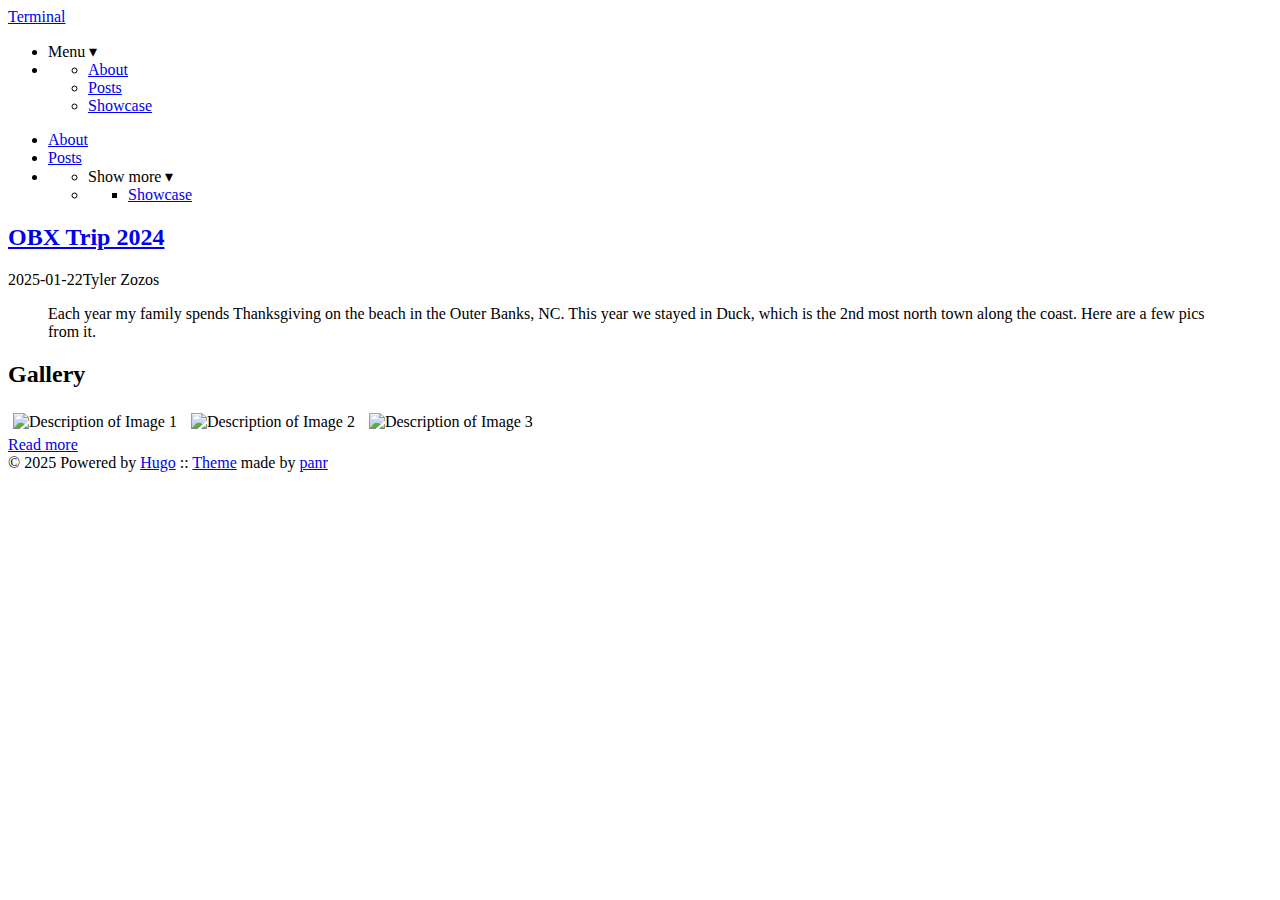
==== docs/index.html @ 26e34f1d "inital commit" ====
<!DOCTYPE html>
<html lang="en">
<head>
	<meta name="generator" content="Hugo 0.141.0">
  
    <title>Terminal</title>
  
  <meta http-equiv="content-type" content="text/html; charset=utf-8">
<meta name="viewport" content="width=device-width, initial-scale=1.0">
<meta name="description" content="A simple, retro theme for Hugo" />
<meta name="keywords" content="" />

  <meta name="robots" content="noodp" />

<link rel="canonical" href="https://zozost44.github.io/wanderandwisk/" />





  
  <link rel="stylesheet" href="https://zozost44.github.io/wanderandwisk/css/buttons.min.2bc533403a27dfe0e93105a92502b42ce4587e2e4a87d9f7d349e51e16e09478.css">

  
  <link rel="stylesheet" href="https://zozost44.github.io/wanderandwisk/css/code.min.00125962708925857e7b66dbc58391d55be1191a3d0ce2034de8c9cd2c481c36.css">

  
  <link rel="stylesheet" href="https://zozost44.github.io/wanderandwisk/css/fonts.min.4881f0c525f3ce2a1864fb6e96676396cebe1e6fcef1933e8e1dde7041004fb5.css">

  
  <link rel="stylesheet" href="https://zozost44.github.io/wanderandwisk/css/footer.min.2e3eb191baee58dd05a9f0104ac1fab0827bca7c64dafe0b2579f934c33a1d69.css">

  
  <link rel="stylesheet" href="https://zozost44.github.io/wanderandwisk/css/gist.min.a751e8b0abe1ba8bc53ced52a38b19d8950fe78ca29454ea8c2595cf26aad5c0.css">

  
  <link rel="stylesheet" href="https://zozost44.github.io/wanderandwisk/css/header.min.b6fb4423cf82a9f9d7abc9cd010223fa3d70a6526a3f28f8e17d814c06e18f9e.css">

  
  <link rel="stylesheet" href="https://zozost44.github.io/wanderandwisk/css/main.min.fe8dc560fccb53a458b0db19ccb7b265764ac46b68596b7e099c6793054dd457.css">

  
  <link rel="stylesheet" href="https://zozost44.github.io/wanderandwisk/css/menu.min.83637a90d903026bc280d3f82f96ceb06c5fc72b7c1a8d686afb5bbf818a29f7.css">

  
  <link rel="stylesheet" href="https://zozost44.github.io/wanderandwisk/css/pagination.min.82f6400eae7c7c6dc3c866733c2ec0579e4089608fea69400ff85b3880aa0d3c.css">

  
  <link rel="stylesheet" href="https://zozost44.github.io/wanderandwisk/css/post.min.fc74ca360273c1d828da3c02b8174eba435607b369d98418ccc6f2243cd4e75d.css">

  
  <link rel="stylesheet" href="https://zozost44.github.io/wanderandwisk/css/prism.min.9023bbc24533d09e97a51a0a42a5a7bfe4c591ae167c5551fb1d2191d11977c0.css">

  
  <link rel="stylesheet" href="https://zozost44.github.io/wanderandwisk/css/syntax.min.cc789ed9377260d7949ea4c18781fc58959a89287210fe4edbff44ebfc1511b6.css">

  
  <link rel="stylesheet" href="https://zozost44.github.io/wanderandwisk/css/terminal.min.4b367d85d0d0061435650561285afed36c46a7cf8dc6d7ed5642d98e589fa622.css">

  
  <link rel="stylesheet" href="https://zozost44.github.io/wanderandwisk/css/terms.min.b81791663c3790e738e571cdbf802312390d30e4b1d8dc9d814a5b5454d0ac11.css">


<link rel="stylesheet" href="https://zozost44.github.io/wanderandwisk/terminal.css">




<link rel="shortcut icon" href="https://zozost44.github.io/wanderandwisk/favicon.png">
<link rel="apple-touch-icon" href="https://zozost44.github.io/wanderandwisk/apple-touch-icon.png">


<meta name="twitter:card" content="summary" />

  
    <meta name="twitter:site" content="" />
  
    <meta name="twitter:creator" content="" />



<meta property="og:locale" content="en" />
<meta property="og:type" content="website" />
<meta property="og:title" content="Terminal">
<meta property="og:description" content="A simple, retro theme for Hugo" />
<meta property="og:url" content="https://zozost44.github.io/wanderandwisk/" />
<meta property="og:site_name" content="Terminal" />

  <meta property="og:image" content="https://zozost44.github.io/wanderandwisk/og-image.png">

<meta property="og:image:width" content="1200">
<meta property="og:image:height" content="627">





  <link href="https://zozost44.github.io/wanderandwisk/index.xml" rel="alternate" type="application/rss+xml" title="Terminal" />









</head>
<body>


<div class="container full">

  <header class="header">
  <div class="header__inner">
    <div class="header__logo">
      <a href="https://zozost44.github.io/wanderandwisk/">
  <div class="logo">
    Terminal
  </div>
</a>

    </div>
    
      <ul class="menu menu--mobile">
  <li class="menu__trigger">Menu&nbsp;▾</li>
  <li>
    <ul class="menu__dropdown">
      
        
          <li><a href="https://zozost44.github.io/wanderandwisk/about">About</a></li>
        
      
        
          <li><a href="https://zozost44.github.io/wanderandwisk/posts/">Posts</a></li>
        
      
        
          <li><a href="https://zozost44.github.io/wanderandwisk/showcase">Showcase</a></li>
        
      
      
    </ul>
  </li>
</ul>

    
    
  </div>
  
    <nav class="navigation-menu">
  <ul class="navigation-menu__inner menu--desktop">
    
      
        
          <li><a href="https://zozost44.github.io/wanderandwisk/about" >About</a></li>
        
      
        
          <li><a href="https://zozost44.github.io/wanderandwisk/posts/" >Posts</a></li>
        
      
      
        <li>
          <ul class="menu">
            <li class="menu__trigger">Show more&nbsp;▾</li>
            <li>
              <ul class="menu__dropdown">
                
                  
                    <li><a href="https://zozost44.github.io/wanderandwisk/showcase" >Showcase</a></li>
                  
                
              </ul>
            </li>
          </ul>
        </li>
      
    
  </ul>
</nav>

  
</header>


  <div class="content">
    
  
  <div class="posts">
    
    

    
    
      
    
    

    
      <article class="post on-list">
        <h2 class="post-title">
          <a href="https://zozost44.github.io/wanderandwisk/posts/0001/">OBX Trip 2024</a>
        </h2>

        <div class="post-meta"><time class="post-date">2025-01-22</time><span class="post-author">Tyler Zozos</span></div>

        

        


        <div class="post-content">
          
            <blockquote>
<p>Each year my family spends Thanksgiving on the beach in the Outer Banks, NC.  This year we stayed in Duck, which is the 2nd most north town along the coast.  Here are a few pics from it.</p>
</blockquote>
<h2 id="gallery">Gallery</h2>
<div class="gallery">
  <img src="https://zozost44.github.io/wanderandwisk/images/gallery0001/image1.jpg" alt="Description of Image 1" style="width:100%; margin:5px;">
  <img src="https://zozost44.github.io/wanderandwisk/images/gallery0001/image2.jpg" alt="Description of Image 2" style="width:100%; margin:5px;">
  <img src="https://zozost44.github.io/wanderandwisk/images/gallery0001/image3.jpg" alt="Description of Image 3" style="width:100%; margin:5px;">
</div>
          
        </div>

        
          <div>
            <a class="read-more button inline" href="https://zozost44.github.io/wanderandwisk/posts/0001/">Read more</a>
          </div>
        
      </article>
    

    <div class="pagination">
  <div class="pagination__buttons">
    
    
  </div>
</div>

  </div>

  </div>

  
    <footer class="footer">
  <div class="footer__inner">
    
      <div class="copyright">
        <span>© 2025 Powered by <a href="https://gohugo.io">Hugo</a></span>
    
      <span>:: <a href="https://github.com/panr/hugo-theme-terminal" target="_blank">Theme</a> made by <a href="https://github.com/panr" target="_blank">panr</a></span>
      </div>
  </div>
</footer>






<script type="text/javascript" src="https://zozost44.github.io/wanderandwisk/wanderandwisk/bundle.min.js"></script>





  
</div>

</body>
</html>
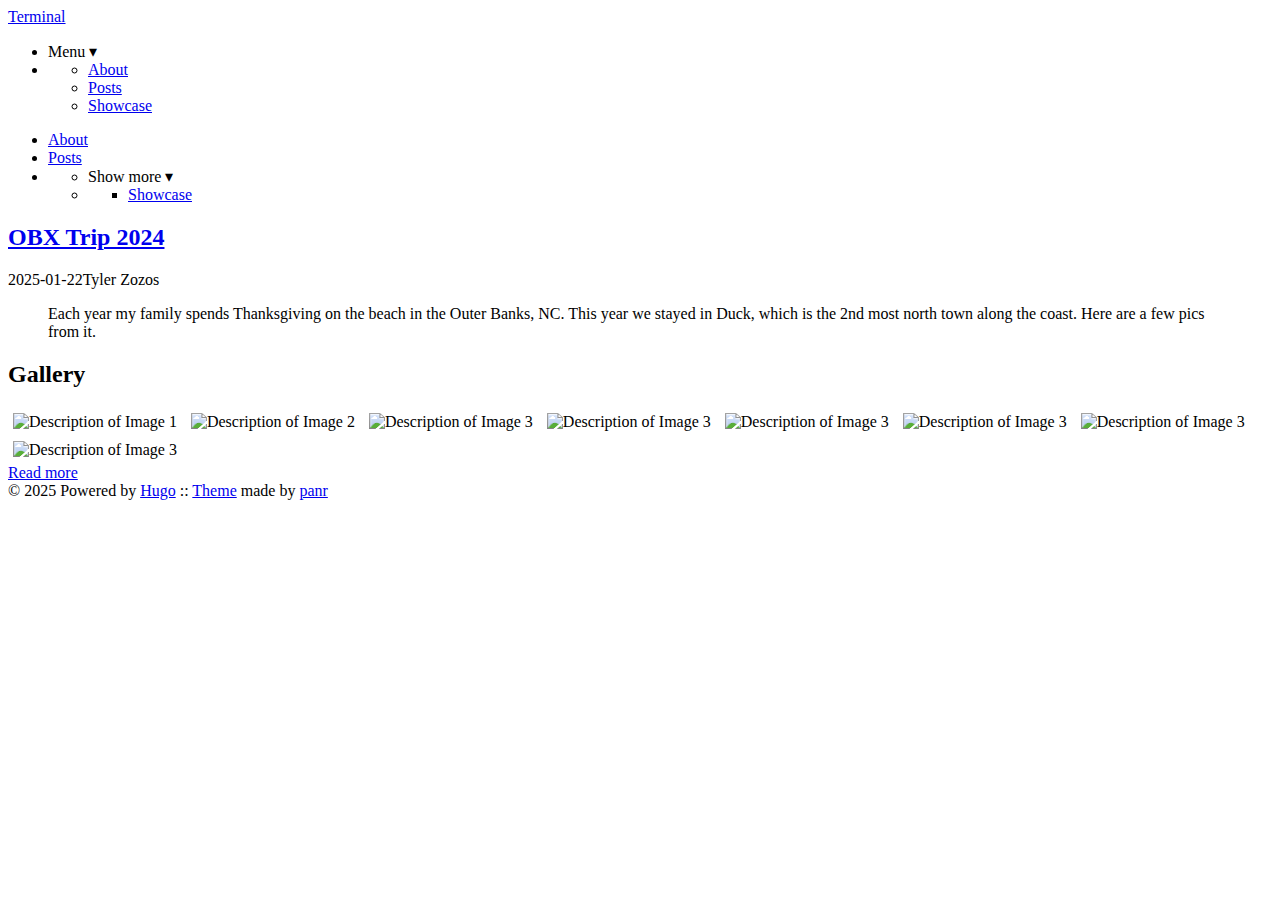
==== commit e8393709: "-v001- post 0001" ====
--- a/docs/index.html
+++ b/docs/index.html
@@ -220,7 +220,11 @@
   <img src="https://zozost44.github.io/wanderandwisk/images/gallery0001/image1.jpg" alt="Description of Image 1" style="width:100%; margin:5px;">
   <img src="https://zozost44.github.io/wanderandwisk/images/gallery0001/image2.jpg" alt="Description of Image 2" style="width:100%; margin:5px;">
   <img src="https://zozost44.github.io/wanderandwisk/images/gallery0001/image3.jpg" alt="Description of Image 3" style="width:100%; margin:5px;">
-</div>
+  <img src="https://zozost44.github.io/wanderandwisk/images/gallery0001/image4.jpg" alt="Description of Image 3" style="width:100%; margin:5px;">
+  <img src="https://zozost44.github.io/wanderandwisk/images/gallery0001/image5.jpg" alt="Description of Image 3" style="width:100%; margin:5px;">
+  <img src="https://zozost44.github.io/wanderandwisk/images/gallery0001/image6.jpg" alt="Description of Image 3" style="width:100%; margin:5px;">
+  <img src="https://zozost44.github.io/wanderandwisk/images/gallery0001/image7.jpg" alt="Description of Image 3" style="width:100%; margin:5px;">
+  <img src="https://zozost44.github.io/wanderandwisk/images/gallery0001/image8.jpg" alt="Description of Image 3" style="width:100%; margin:5px;">
           
         </div>
 
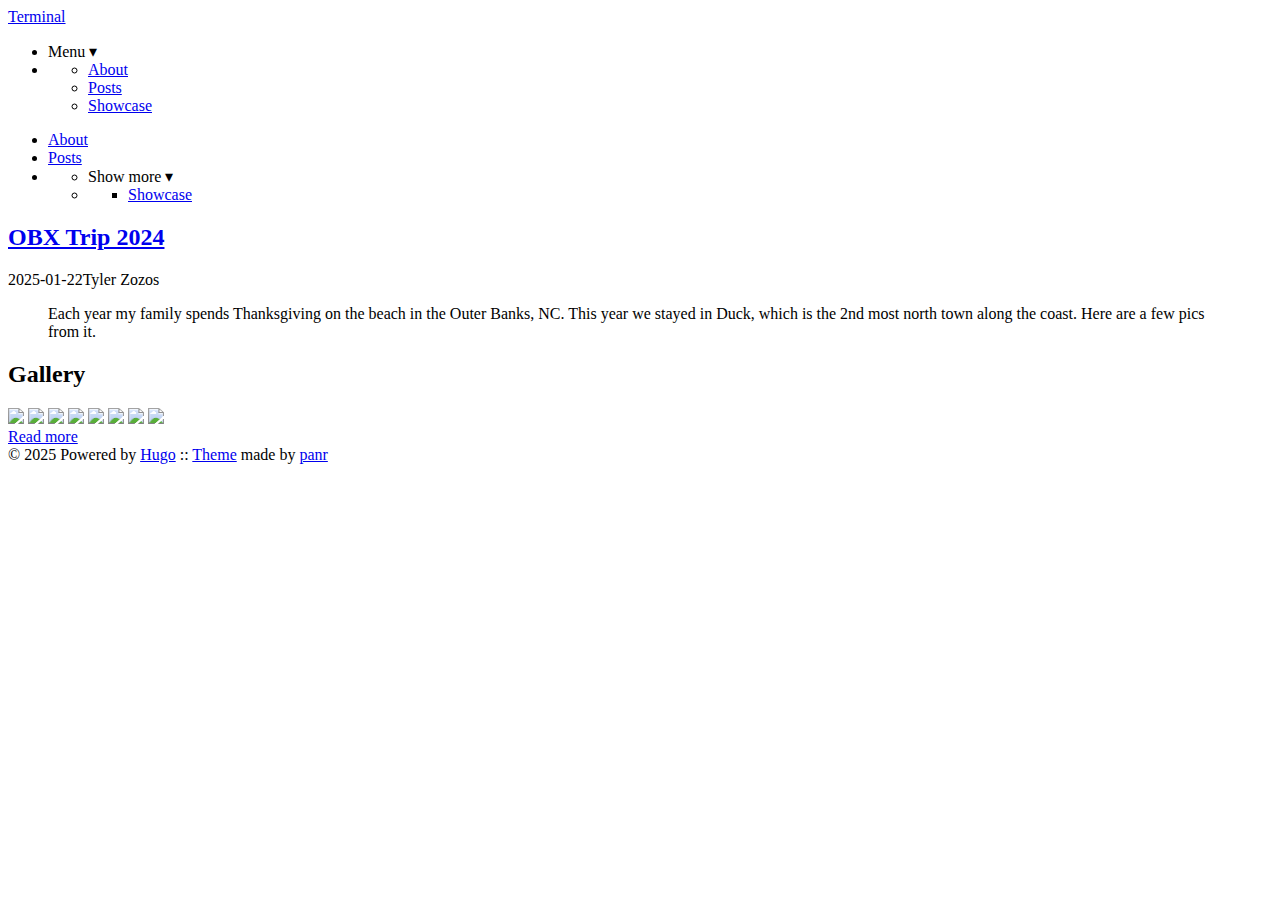
==== commit fd44e5fb: "-v001- post 0001" ====
--- a/docs/index.html
+++ b/docs/index.html
@@ -217,14 +217,15 @@
 </blockquote>
 <h2 id="gallery">Gallery</h2>
 <div class="gallery">
-  <img src="https://zozost44.github.io/wanderandwisk/images/gallery0001/image1.jpg" alt="Description of Image 1" style="width:100%; margin:5px;">
-  <img src="https://zozost44.github.io/wanderandwisk/images/gallery0001/image2.jpg" alt="Description of Image 2" style="width:100%; margin:5px;">
-  <img src="https://zozost44.github.io/wanderandwisk/images/gallery0001/image3.jpg" alt="Description of Image 3" style="width:100%; margin:5px;">
-  <img src="https://zozost44.github.io/wanderandwisk/images/gallery0001/image4.jpg" alt="Description of Image 3" style="width:100%; margin:5px;">
-  <img src="https://zozost44.github.io/wanderandwisk/images/gallery0001/image5.jpg" alt="Description of Image 3" style="width:100%; margin:5px;">
-  <img src="https://zozost44.github.io/wanderandwisk/images/gallery0001/image6.jpg" alt="Description of Image 3" style="width:100%; margin:5px;">
-  <img src="https://zozost44.github.io/wanderandwisk/images/gallery0001/image7.jpg" alt="Description of Image 3" style="width:100%; margin:5px;">
-  <img src="https://zozost44.github.io/wanderandwisk/images/gallery0001/image8.jpg" alt="Description of Image 3" style="width:100%; margin:5px;">
+  <img src="https://zozost44.github.io/wanderandwisk/images/gallery0001/image1.jpg" >
+  <img src="https://zozost44.github.io/wanderandwisk/images/gallery0001/image2.jpg" >
+  <img src="https://zozost44.github.io/wanderandwisk/images/gallery0001/image3.jpg" >
+  <img src="https://zozost44.github.io/wanderandwisk/images/gallery0001/image4.jpg" >
+  <img src="https://zozost44.github.io/wanderandwisk/images/gallery0001/image5.jpg" >
+  <img src="https://zozost44.github.io/wanderandwisk/images/gallery0001/image6.jpg" >
+  <img src="https://zozost44.github.io/wanderandwisk/images/gallery0001/image7.jpg" >
+  <img src="https://zozost44.github.io/wanderandwisk/images/gallery0001/image8.jpg" >
+</div>
           
         </div>
 
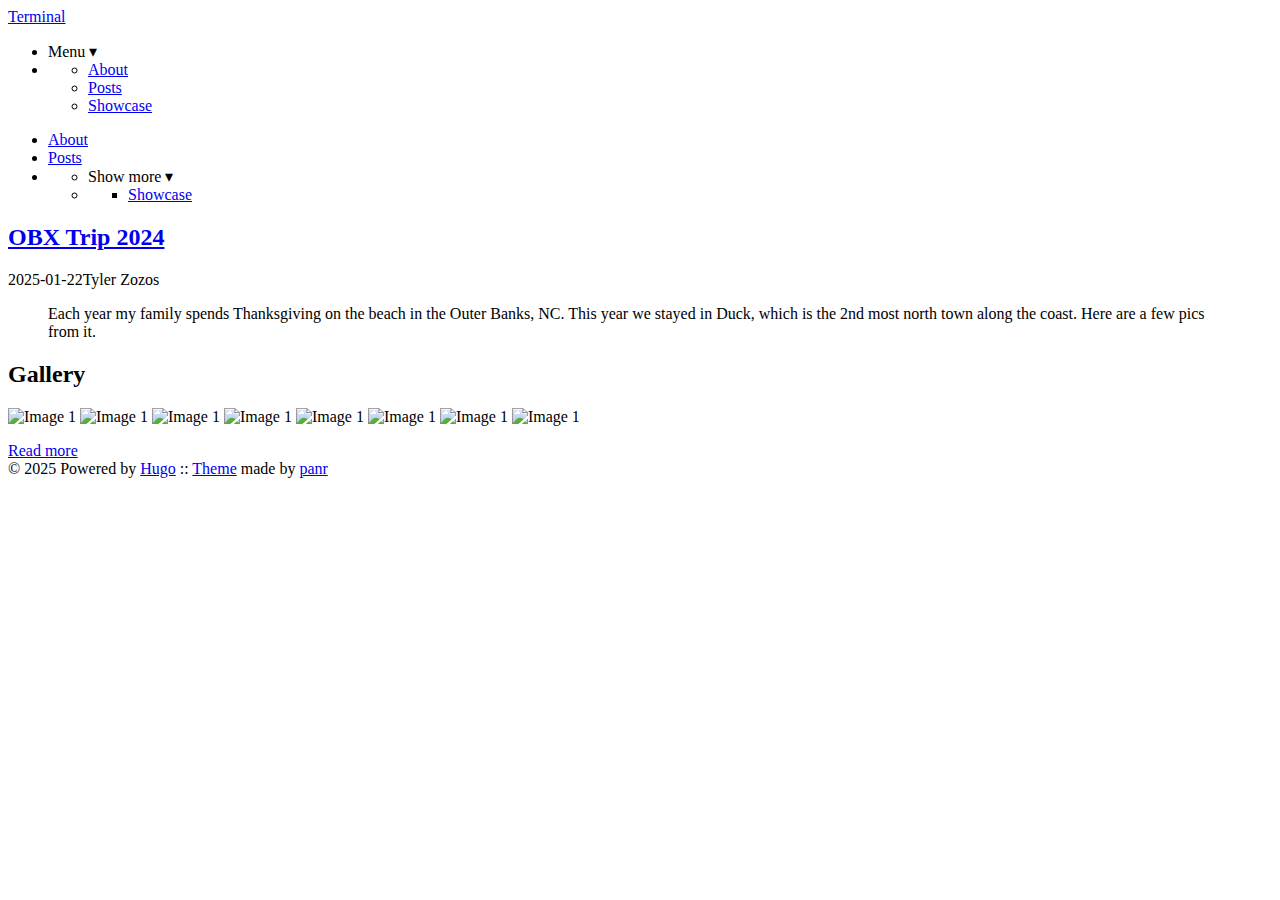
==== commit 88aeb2b0: "-v001- post 0001" ====
--- a/docs/index.html
+++ b/docs/index.html
@@ -216,16 +216,14 @@
 <p>Each year my family spends Thanksgiving on the beach in the Outer Banks, NC.  This year we stayed in Duck, which is the 2nd most north town along the coast.  Here are a few pics from it.</p>
 </blockquote>
 <h2 id="gallery">Gallery</h2>
-<div class="gallery">
-  <img src="https://zozost44.github.io/wanderandwisk/images/gallery0001/image1.jpg" >
-  <img src="https://zozost44.github.io/wanderandwisk/images/gallery0001/image2.jpg" >
-  <img src="https://zozost44.github.io/wanderandwisk/images/gallery0001/image3.jpg" >
-  <img src="https://zozost44.github.io/wanderandwisk/images/gallery0001/image4.jpg" >
-  <img src="https://zozost44.github.io/wanderandwisk/images/gallery0001/image5.jpg" >
-  <img src="https://zozost44.github.io/wanderandwisk/images/gallery0001/image6.jpg" >
-  <img src="https://zozost44.github.io/wanderandwisk/images/gallery0001/image7.jpg" >
-  <img src="https://zozost44.github.io/wanderandwisk/images/gallery0001/image8.jpg" >
-</div>
+<p><img src="https://zozost44.github.io/wanderandwisk/images/gallery0001/image1.jpg" alt="Image 1">
+<img src="https://zozost44.github.io/wanderandwisk/images/gallery0001/image2.jpg" alt="Image 1">
+<img src="https://zozost44.github.io/wanderandwisk/images/gallery0001/image3.jpg" alt="Image 1">
+<img src="https://zozost44.github.io/wanderandwisk/images/gallery0001/image4.jpg" alt="Image 1">
+<img src="https://zozost44.github.io/wanderandwisk/images/gallery0001/image5.jpg" alt="Image 1">
+<img src="https://zozost44.github.io/wanderandwisk/images/gallery0001/image6.jpg" alt="Image 1">
+<img src="https://zozost44.github.io/wanderandwisk/images/gallery0001/image7.jpg" alt="Image 1">
+<img src="https://zozost44.github.io/wanderandwisk/images/gallery0001/image8.jpg" alt="Image 1"></p>
           
         </div>
 
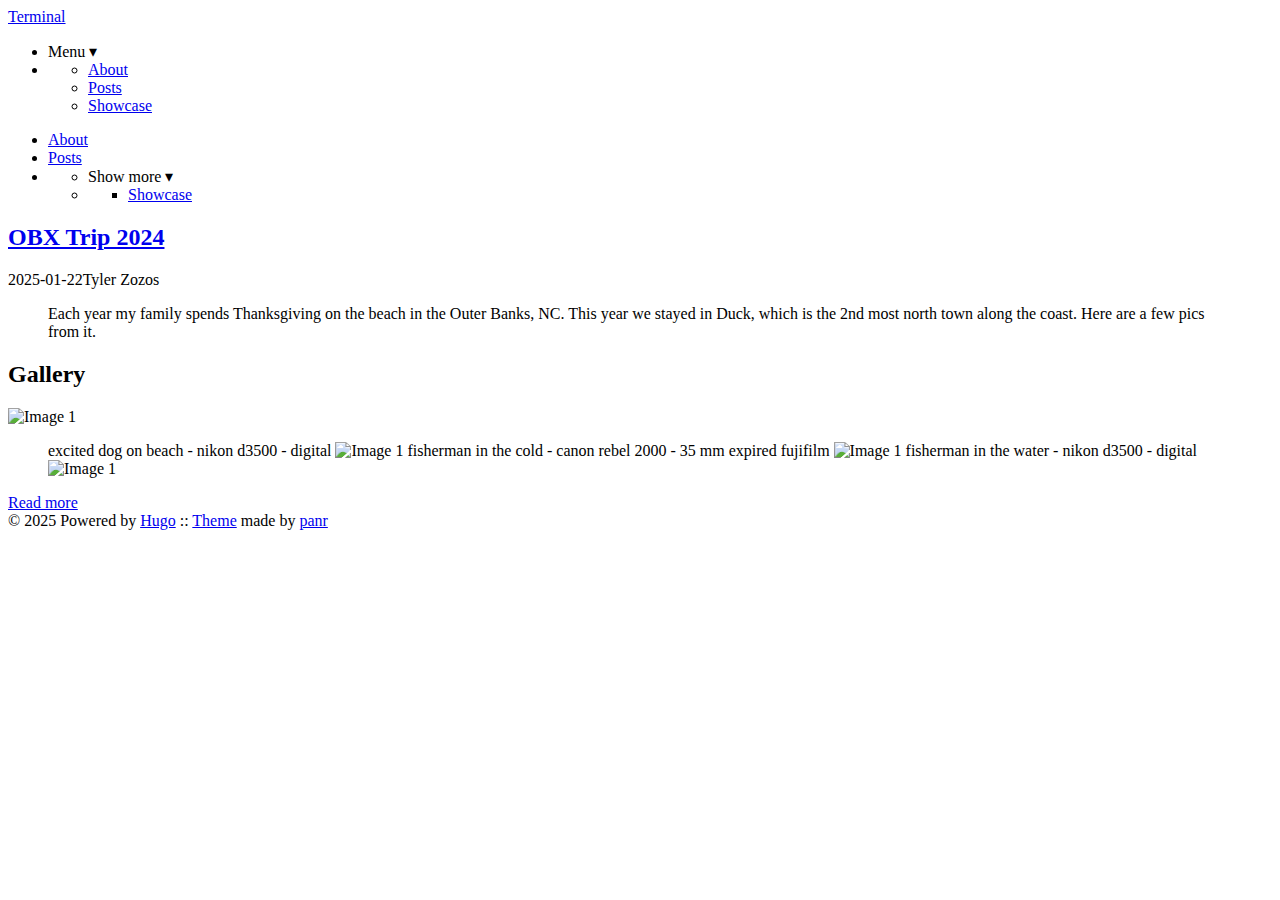
==== commit 4dfda3e2: "-v001- post 0001" ====
--- a/docs/index.html
+++ b/docs/index.html
@@ -216,14 +216,14 @@
 <p>Each year my family spends Thanksgiving on the beach in the Outer Banks, NC.  This year we stayed in Duck, which is the 2nd most north town along the coast.  Here are a few pics from it.</p>
 </blockquote>
 <h2 id="gallery">Gallery</h2>
-<p><img src="https://zozost44.github.io/wanderandwisk/images/gallery0001/image1.jpg" alt="Image 1">
+<p><img src="https://zozost44.github.io/wanderandwisk/images/gallery0001/image1.jpg" alt="Image 1"></p>
+<blockquote>
+<p>excited dog on beach - nikon d3500 - digital
 <img src="https://zozost44.github.io/wanderandwisk/images/gallery0001/image2.jpg" alt="Image 1">
+fisherman in the cold - canon rebel 2000 - 35 mm expired fujifilm
 <img src="https://zozost44.github.io/wanderandwisk/images/gallery0001/image3.jpg" alt="Image 1">
-<img src="https://zozost44.github.io/wanderandwisk/images/gallery0001/image4.jpg" alt="Image 1">
-<img src="https://zozost44.github.io/wanderandwisk/images/gallery0001/image5.jpg" alt="Image 1">
-<img src="https://zozost44.github.io/wanderandwisk/images/gallery0001/image6.jpg" alt="Image 1">
-<img src="https://zozost44.github.io/wanderandwisk/images/gallery0001/image7.jpg" alt="Image 1">
-<img src="https://zozost44.github.io/wanderandwisk/images/gallery0001/image8.jpg" alt="Image 1"></p>
+fisherman in the water - nikon d3500 - digital
+<img src="https://zozost44.github.io/wanderandwisk/images/gallery0001/image4.jpg" alt="Image 1"></p>
           
         </div>
 
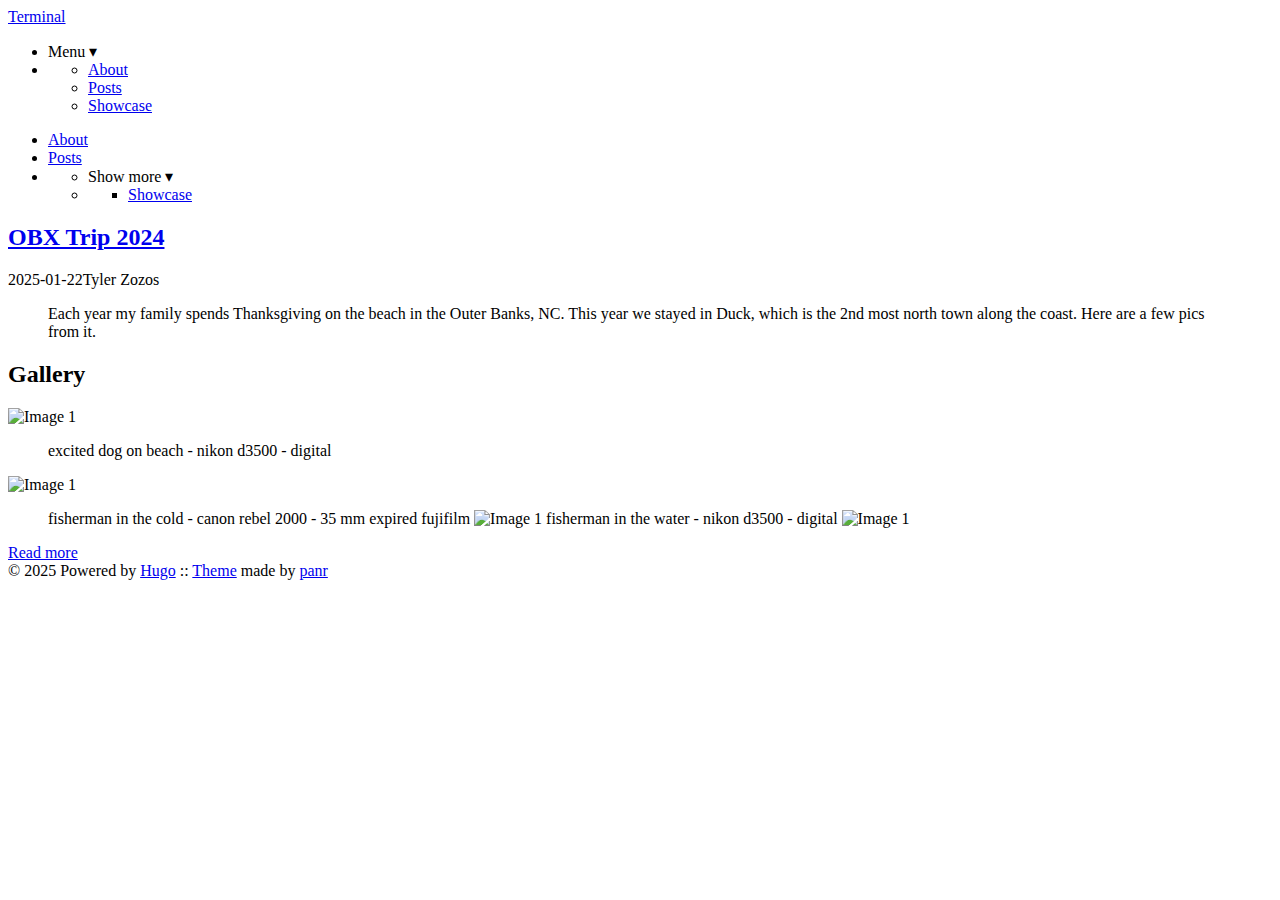
==== commit 682a2aea: "-v001- post 0001" ====
--- a/docs/index.html
+++ b/docs/index.html
@@ -218,9 +218,11 @@
 <h2 id="gallery">Gallery</h2>
 <p><img src="https://zozost44.github.io/wanderandwisk/images/gallery0001/image1.jpg" alt="Image 1"></p>
 <blockquote>
-<p>excited dog on beach - nikon d3500 - digital
-<img src="https://zozost44.github.io/wanderandwisk/images/gallery0001/image2.jpg" alt="Image 1">
-fisherman in the cold - canon rebel 2000 - 35 mm expired fujifilm
+<p>excited dog on beach - nikon d3500 - digital</p>
+</blockquote>
+<p><img src="https://zozost44.github.io/wanderandwisk/images/gallery0001/image2.jpg" alt="Image 1"></p>
+<blockquote>
+<p>fisherman in the cold - canon rebel 2000 - 35 mm expired fujifilm
 <img src="https://zozost44.github.io/wanderandwisk/images/gallery0001/image3.jpg" alt="Image 1">
 fisherman in the water - nikon d3500 - digital
 <img src="https://zozost44.github.io/wanderandwisk/images/gallery0001/image4.jpg" alt="Image 1"></p>
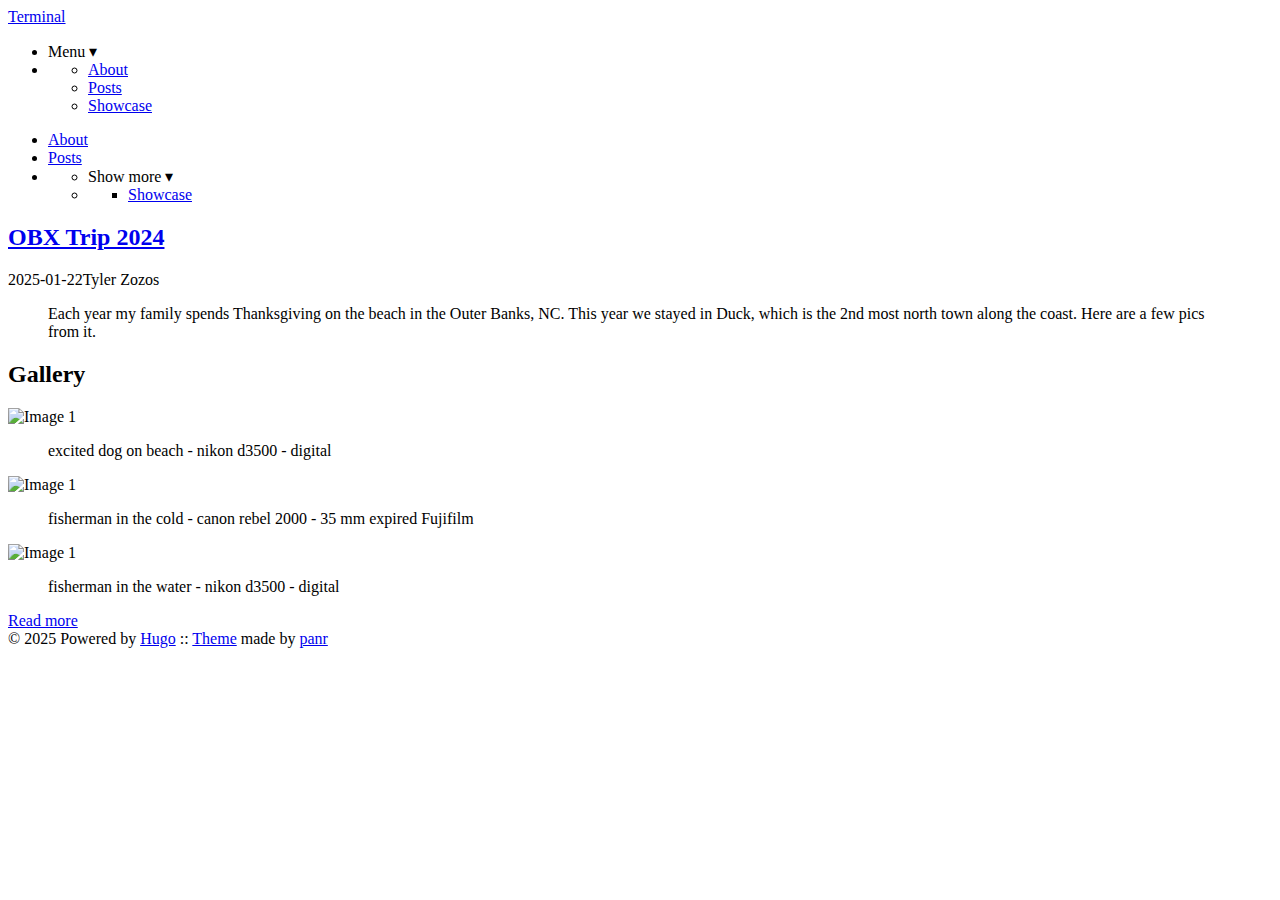
==== commit c098aca9: "-v001- post 0001" ====
--- a/docs/index.html
+++ b/docs/index.html
@@ -222,10 +222,11 @@
 </blockquote>
 <p><img src="https://zozost44.github.io/wanderandwisk/images/gallery0001/image2.jpg" alt="Image 1"></p>
 <blockquote>
-<p>fisherman in the cold - canon rebel 2000 - 35 mm expired fujifilm
-<img src="https://zozost44.github.io/wanderandwisk/images/gallery0001/image3.jpg" alt="Image 1">
-fisherman in the water - nikon d3500 - digital
-<img src="https://zozost44.github.io/wanderandwisk/images/gallery0001/image4.jpg" alt="Image 1"></p>
+<p>fisherman in the cold - canon rebel 2000 - 35 mm expired Fujifilm</p>
+</blockquote>
+<p><img src="https://zozost44.github.io/wanderandwisk/images/gallery0001/image3.jpg" alt="Image 1"></p>
+<blockquote>
+<p>fisherman in the water - nikon d3500 - digital</p>
           
         </div>
 
